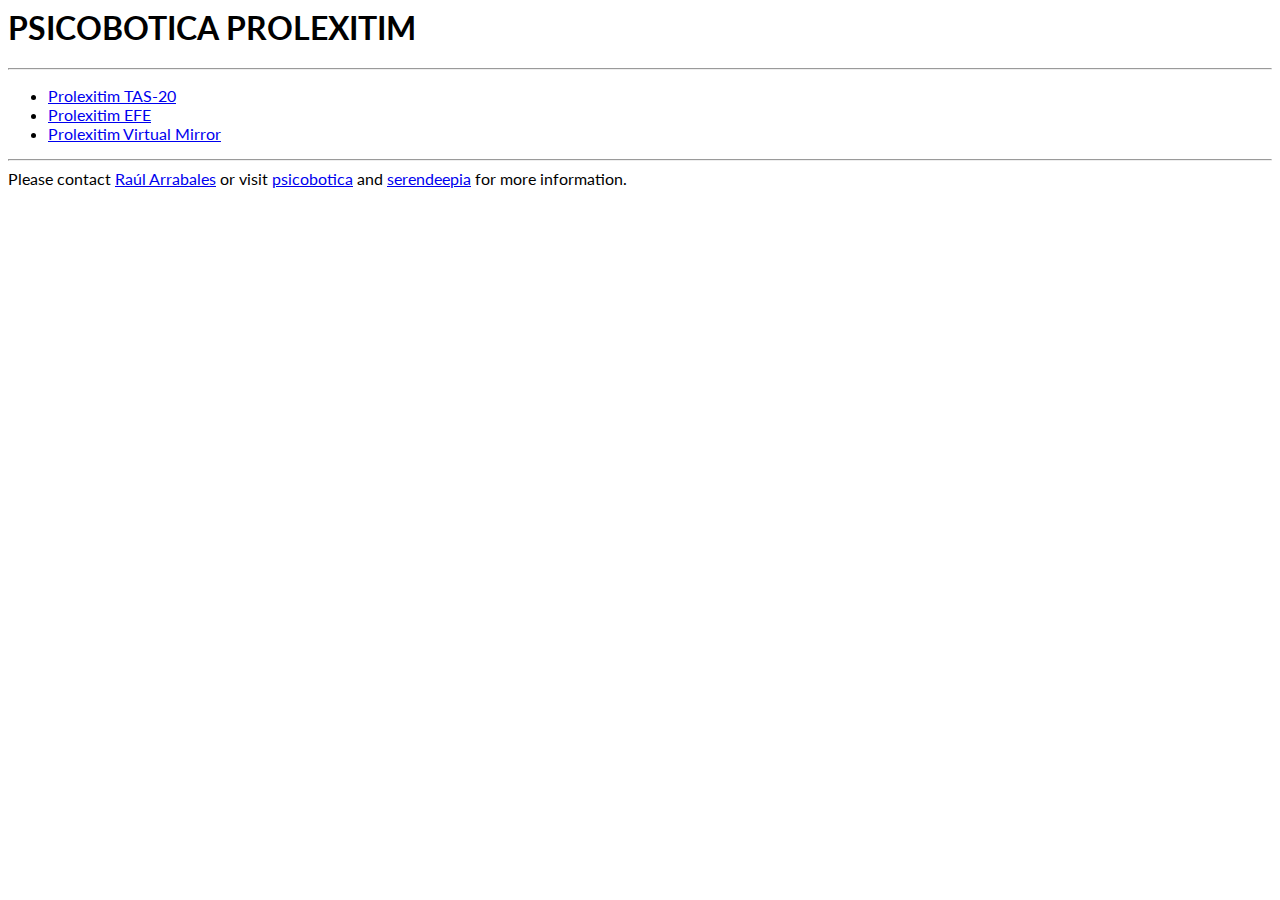
==== index.html @ cbd257f1 "index added" ====
<!DOTCTYPE html>
<html>
<head>

	<title>PSICOBOTICA PROLEXITIM</title>
	<meta http-equiv="Content-Type" content="text/html; charset=utf-8"/>
	<link href="style.css" rel = "stylesheet">
	<link href="https://fonts.googleapis.com/css?family=Lato" rel="stylesheet">
	
</head>

<body>

<h1>PSICOBOTICA PROLEXITIM</h1>
<hr>

<ul>
<li><a href="tas-20-spain/index.html" target="_blank">Prolexitim TAS-20</a></li>
<li><a href="efe/index.html" target="_blank">Prolexitim EFE</a></li>
<li><a href="mirror/index.html" target="_blank">Prolexitim Virtual Mirror</a></li>
</ul>

<hr>

Please contact <a href="http://psicobotica.com/about-us/contact-us/" target="_blank">Raúl Arrabales</a> or visit <a href="http://psicobotica.com" target="_blank">psicobotica</a> and <a href="http://serendeepia.com" target="_blank">serendeepia</a> for more information. 

</body>
</html>
---- style.css ----
body {
	font-family: 'Lato', sans-serif;
}
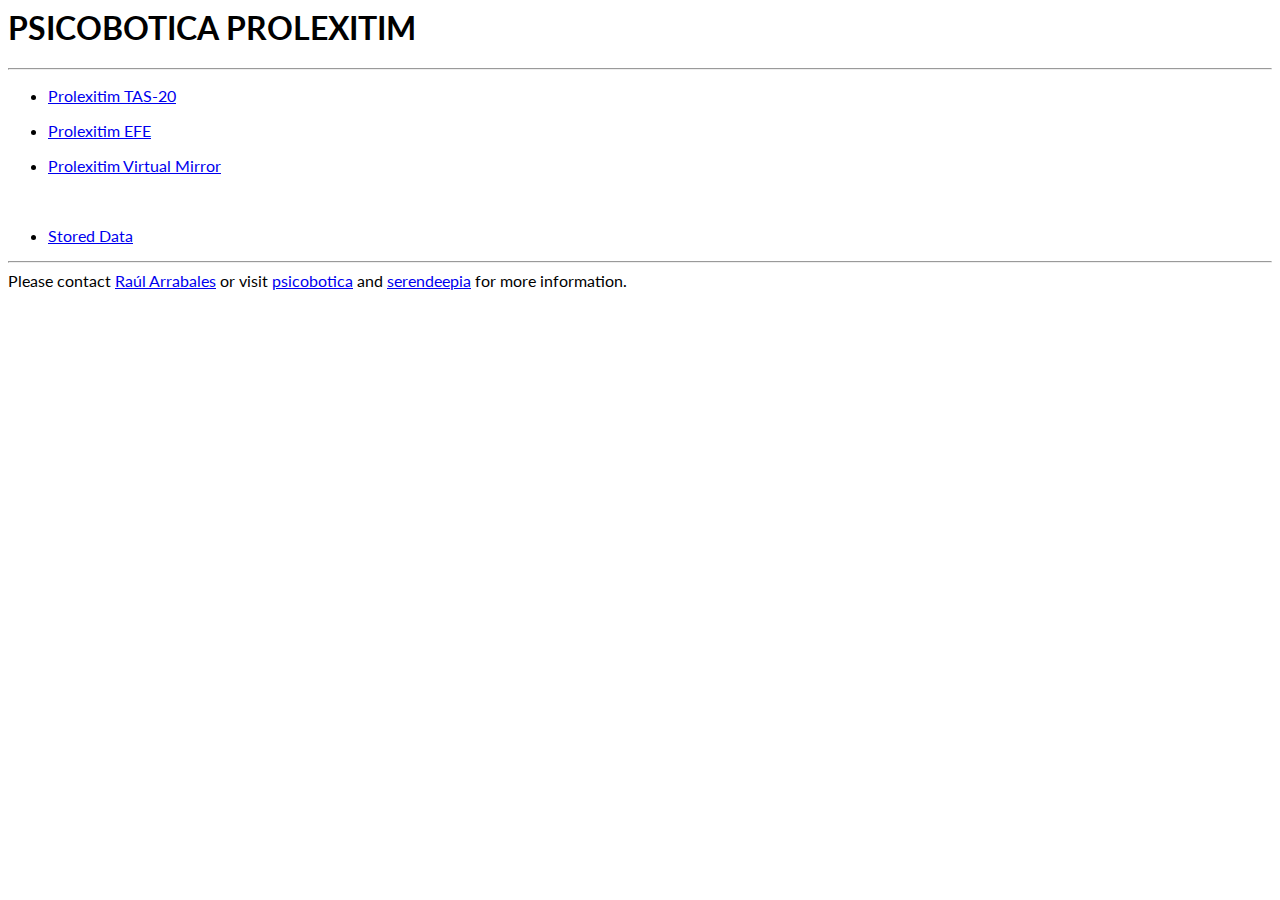
==== commit 4eceaa94: "data saved as cookies" ====
--- a/index.html
+++ b/index.html
@@ -16,8 +16,16 @@
 
 <ul>
 <li><a href="tas-20-spain/index.html" target="_blank">Prolexitim TAS-20</a></li>
+</ul>
+<ul>
 <li><a href="efe/index.html" target="_blank">Prolexitim EFE</a></li>
+</ul>
+<ul>
 <li><a href="mirror/index.html" target="_blank">Prolexitim Virtual Mirror</a></li>
+</ul>
+<p>&nbsp;</p>
+<ul>
+<li><a href="show-data.html" target="_blank">Stored Data</a></li>
 </ul>
 
 <hr>
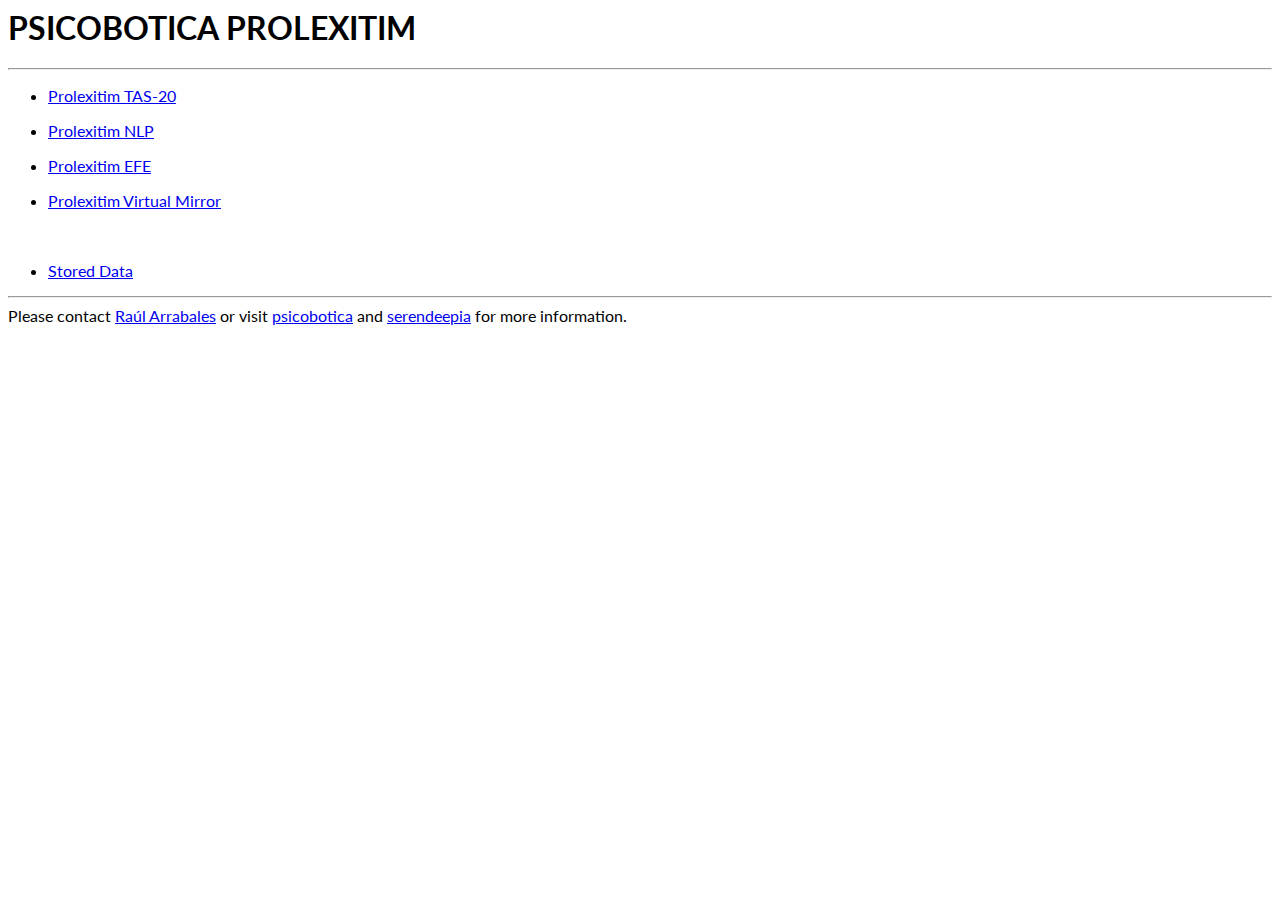
==== commit a7e55e94: "nlp added" ====
--- a/index.html
+++ b/index.html
@@ -18,6 +18,9 @@
 <li><a href="tas-20-spain/index.html" target="_blank">Prolexitim TAS-20</a></li>
 </ul>
 <ul>
+<li><a href="nlp/index.html" target="_blank">Prolexitim NLP</a></li>
+</ul>
+<ul>
 <li><a href="efe/index.html" target="_blank">Prolexitim EFE</a></li>
 </ul>
 <ul>
